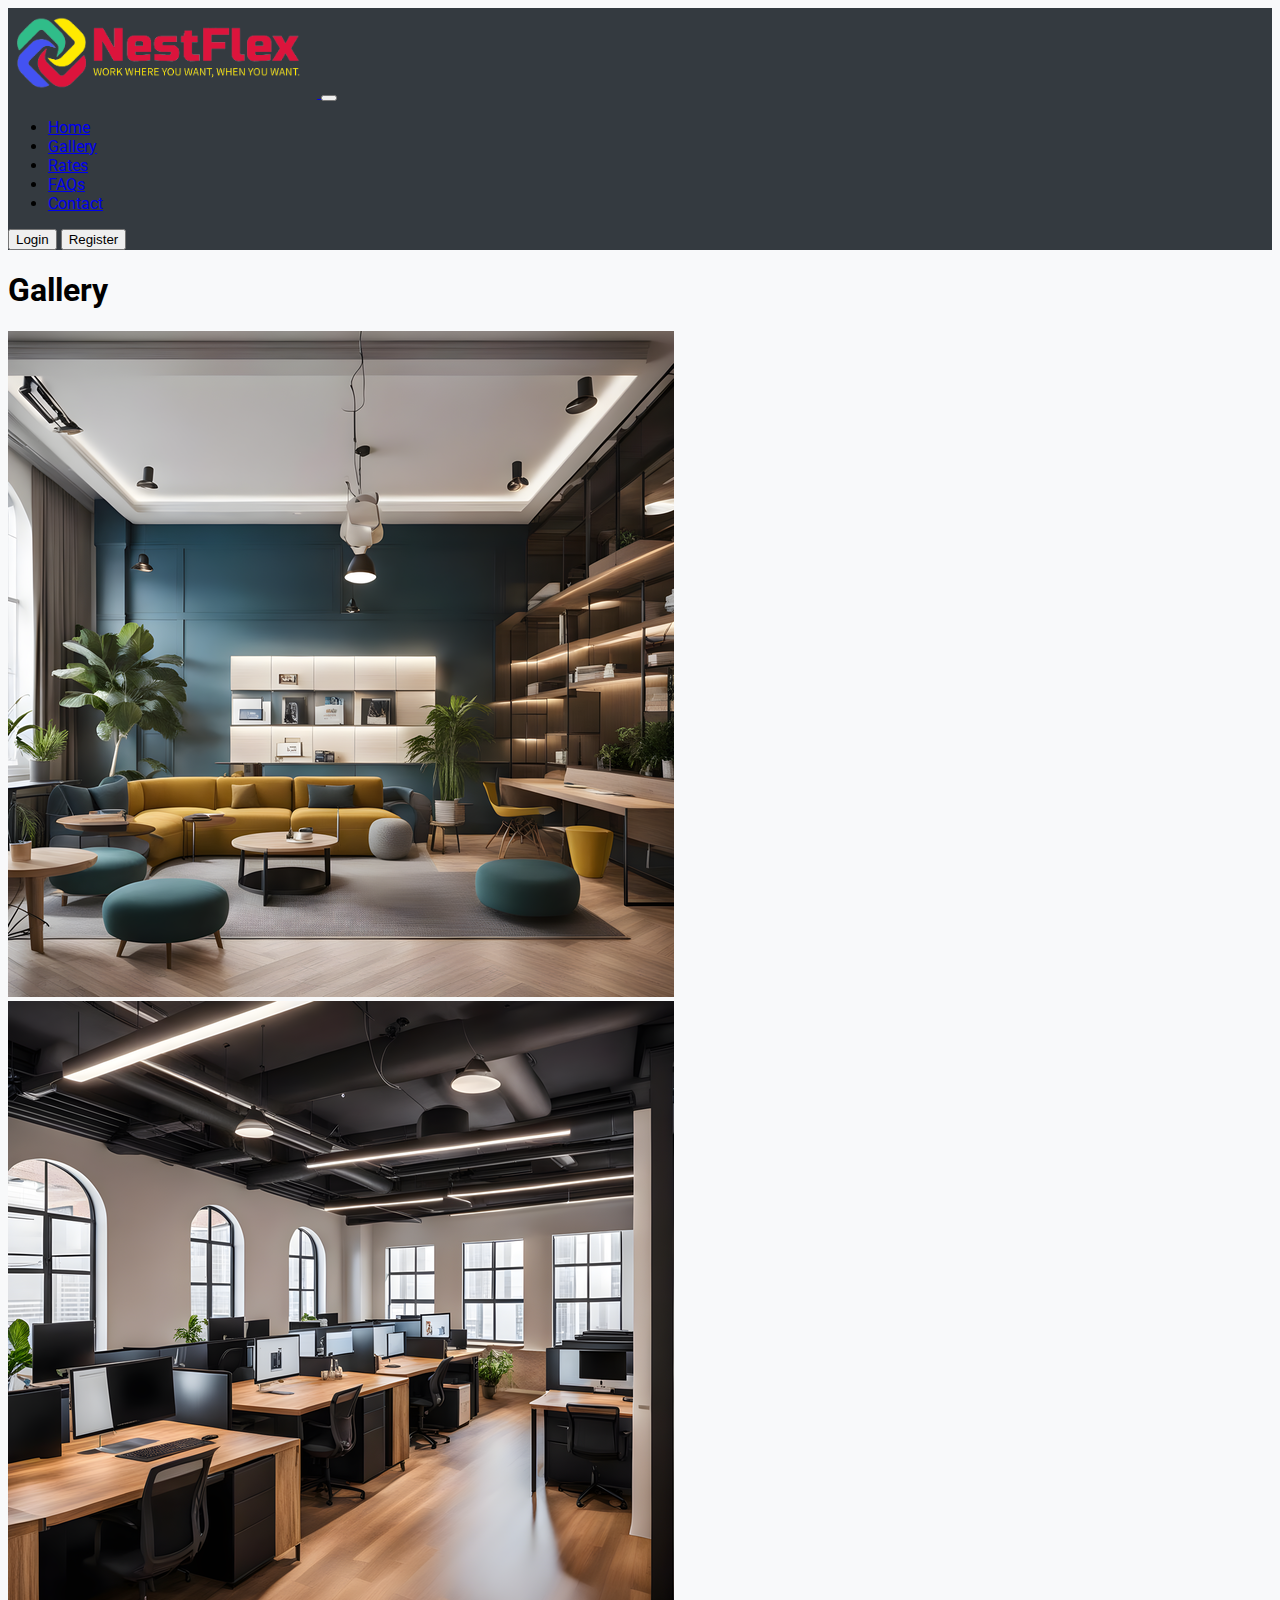
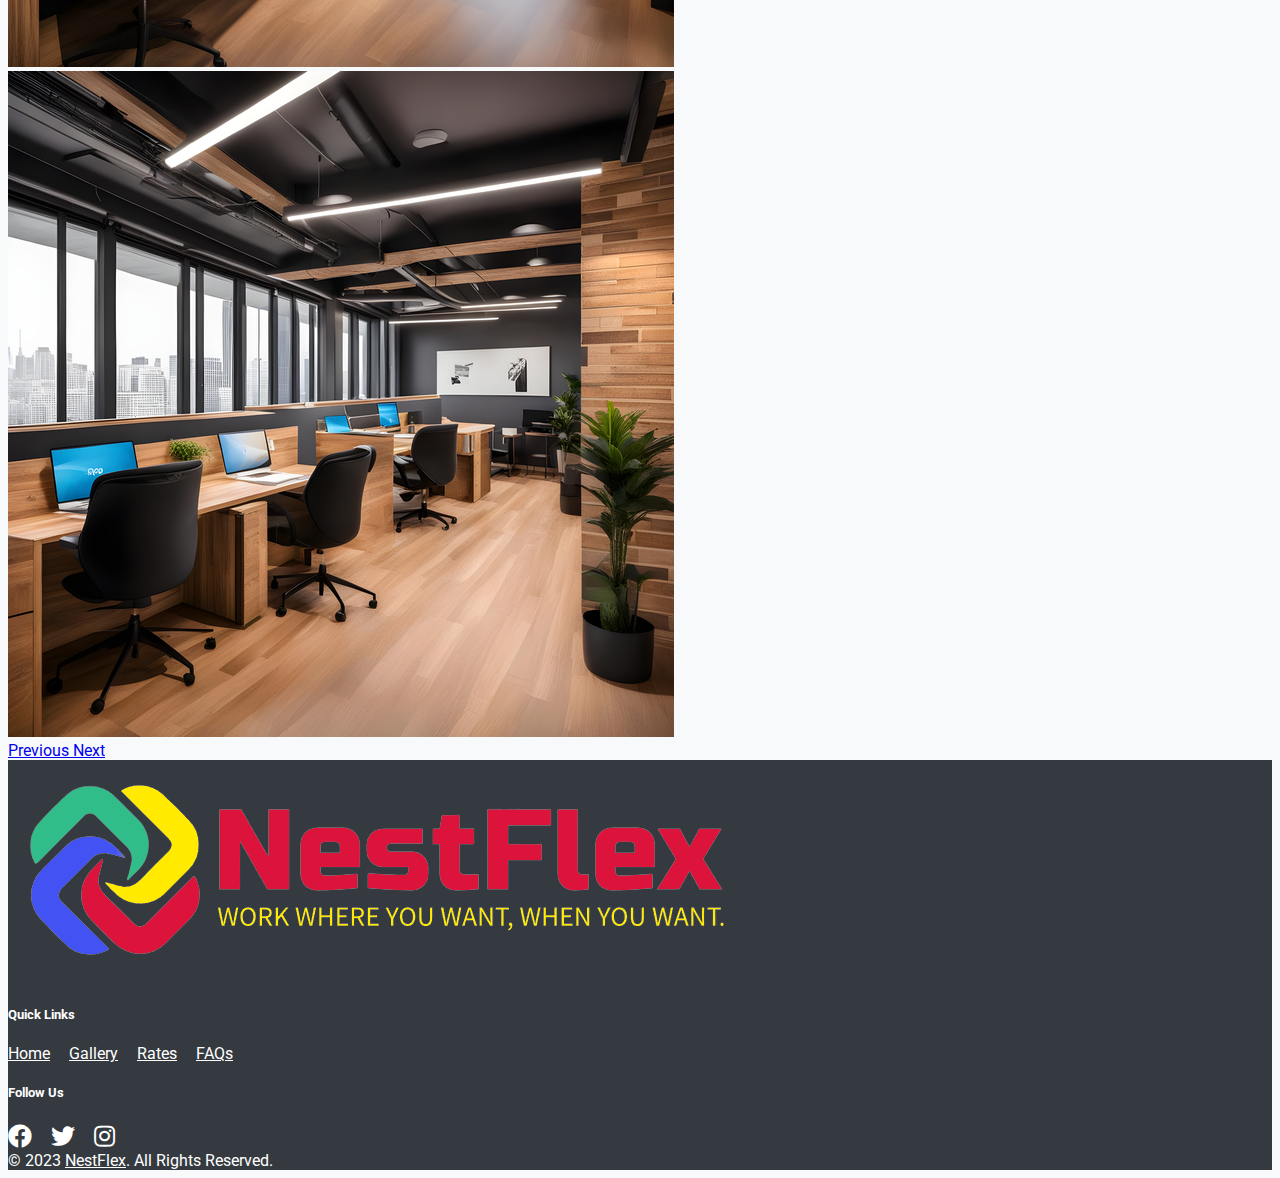
==== gallery.html @ f66f71f1 "save" ====
<!DOCTYPE html>
<html lang="en">
<head>
    <meta charset="UTF-8">
    <meta name="viewport" content="width=device-width, initial-scale=1.0">
    <title>NestFlex - MP1</title>

    <link rel="preconnect" href="https://fonts.googleapis.com">
    <link rel="preconnect" href="https://fonts.gstatic.com" crossorigin>
    <link href="https://fonts.googleapis.com/css2?family=Roboto&display=swap" rel="stylesheet">

    <link href="https://cdn.jsdelivr.net/npm/bootstrap@5.3.2/dist/css/bootstrap.min.css" rel="stylesheet" integrity="sha384-T3c6CoIi6uLrA9TneNEoa7RxnatzjcDSCmG1MXxSR1GAsXEV/Dwwykc2MPK8M2HN" crossorigin="anonymous">
    
    <link rel="stylesheet" href="https://cdnjs.cloudflare.com/ajax/libs/font-awesome/5.15.3/css/all.min.css" integrity="sha512-..." crossorigin="anonymous">
    
    <link rel="stylesheet" href="style2.css">
    
</head>
<body>

<!-- header -->
<nav class="navbar navbar-expand-md navbar-dark">
    <div class="container">
        <a class="navbar-brand" href="#">
            <img src="logo_nobg.png" alt="Logo">
        </a>
        <button class="navbar-toggler" type="button" data-bs-toggle="collapse" data-bs-target="#navbarNav" aria-controls="navbarNav" aria-expanded="false" aria-label="Toggle navigation">
            <span class="navbar-toggler-icon"></span>
        </button>
        <div class="collapse navbar-collapse" id="navbarNav">
            <ul class="navbar-nav mx-auto">
                <li class="nav-item">
                    <a class="nav-link" href="index.html">Home</a>
                </li>
                <li class="nav-item">
                    <a class="nav-link" href="gallery.html">Gallery</a>
                </li>
                <li class="nav-item">
                    <a class="nav-link" href="index2.html">Rates</a>
                </li>
                <li class="nav-item">
                    <a class="nav-link" href="index3.html">FAQs</a>
                </li>
                <li class="nav-item">
                    <a class="nav-link" href="index.html #contact">Contact</a>
                </li>
            </ul>
            <div class="ml-md-3">
                <button type="button" class="btn btn-outline-primary me-2">Login</button>
                <a href="index4.html"><button type="button" class="btn btn-primary">Register</button></a>
            </div>
        </div>
    </div>
</nav>

<!-- Image Gallery -->
<div class="container mt-5 mb-4">
    <h1 class="text-center mb-4">Gallery</h1>
    <div id="imageCarousel" class="carousel slide" data-bs-ride="carousel">
        <div class="carousel-inner">
            <div class="carousel-item active">
                <img src="slide_1.png" class="d-block w-100" alt="Image 1">
            </div>
            <div class="carousel-item">
                <img src="slide_2.png" class="d-block w-100" alt="Image 2">
            </div>
            <div class="carousel-item">
                <img src="slide_3.png" class="d-block w-100" alt="Image 3">
            </div>
            
        </div>
        <a class="carousel-control-prev" href="#imageCarousel" role="button" data-bs-slide="prev">
            <span class="carousel-control-prev-icon" aria-hidden="true"></span>
            <span class="visually-hidden">Previous</span>
        </a>
        <a class="carousel-control-next" href="#imageCarousel" role="button" data-bs-slide="next">
            <span class="carousel-control-next-icon" aria-hidden="true"></span>
            <span class="visually-hidden">Next</span>
        </a>
    </div>
</div>


<!-- Footer -->
<footer class="footer py-3">
    <div class="container">
        <div class="row align-items-center justify-content-between">
            <!-- Brand/Logo -->
            <div class="col-md-3">
                <img src="logo_nobg.png" alt="NestFlex Logo" class="img-fluid">
            </div>
            <!-- Quick Links -->
            <div class="col-md-3 text-center">
                <h5 class="mb-0">Quick Links</h5>
                <ul class="list-unstyled horizontal-list">
                    <li><a href="#">Home</a></li>
                    <li><a href="gallery.html">Gallery</a></li>
                    <li><a href="index2.html">Rates</a></li>
                    <li><a href="index3.html">FAQs</a></li>
                </ul>
            </div>
            <!-- Social Media Icons -->
            <div class="col-md-3 text-center">
                <h5 class="mb-0">Follow Us</h5>
                <div class="social-icons">
                    <a href="#" class="me-3"><i class="fab fa-facebook"></i></a>
                    <a href="#" class="me-3"><i class="fab fa-twitter"></i></a>
                    <a href="#"><i class="fab fa-instagram"></i></a>
                </div>
            </div>
        </div>
    </div>
    <div class="text-center p-3">
        &copy; 2023 <a href="#" class="text-white">NestFlex</a>. All Rights Reserved.
    </div>
</footer>


<!-- Bootstrap JavaScript -->
<script src="https://cdn.jsdelivr.net/npm/bootstrap@5.3.2/dist/js/bootstrap.bundle.min.js"></script>

</body>
</html>
---- style2.css ----
body {
    font-family: 'Roboto', sans-serif;
    background-color: #f8f9fa;
}

.navbar {
    background-color: #343a40;
}

.navbar-brand img {
    height: 90px;
    width: auto;
}


.footer {
    background-color: #343a40;
    color: #fff;
}

.footer a {
    color: #fff;
}

.social-icons a {
    color: #fff;
    font-size: 24px;
    margin-right: 15px;
}

.horizontal-list {
    list-style: none;
    padding: 0;
}

.horizontal-list li {
    display: inline;
    margin-right: 15px;
}
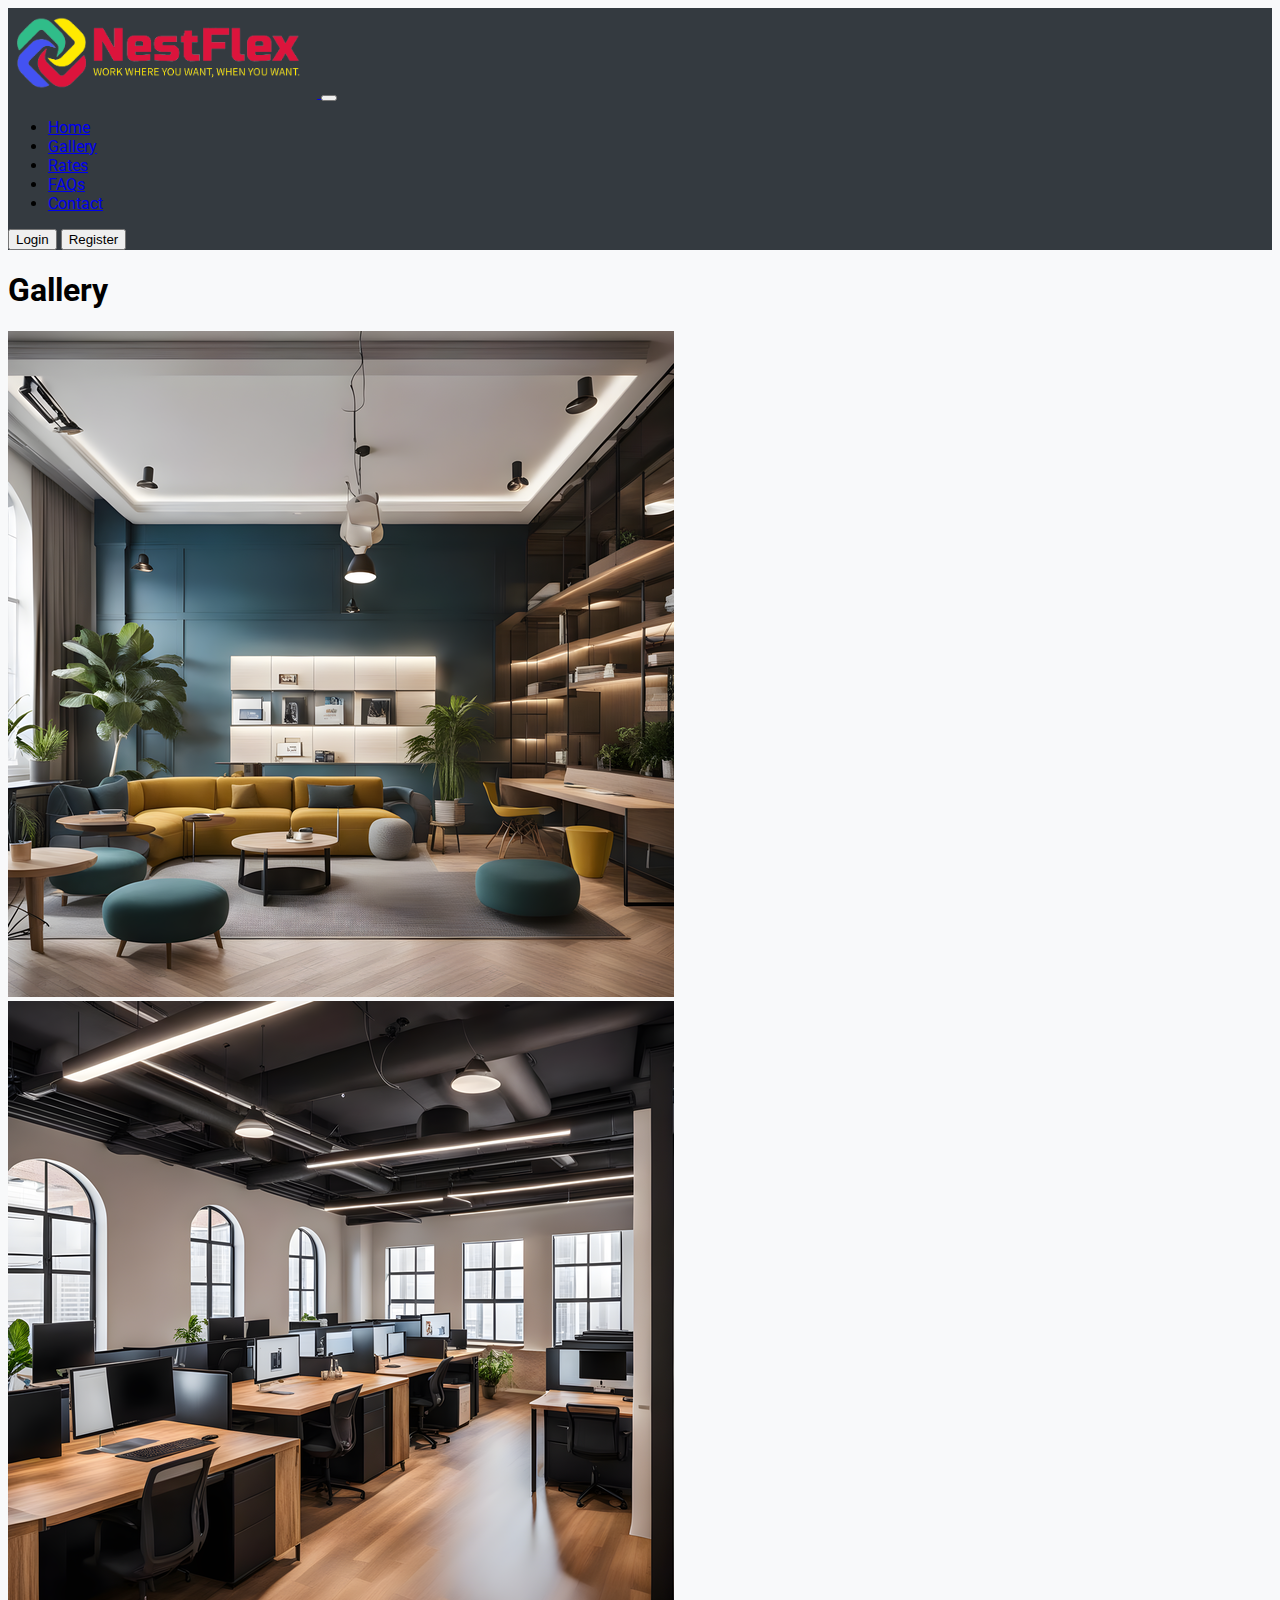
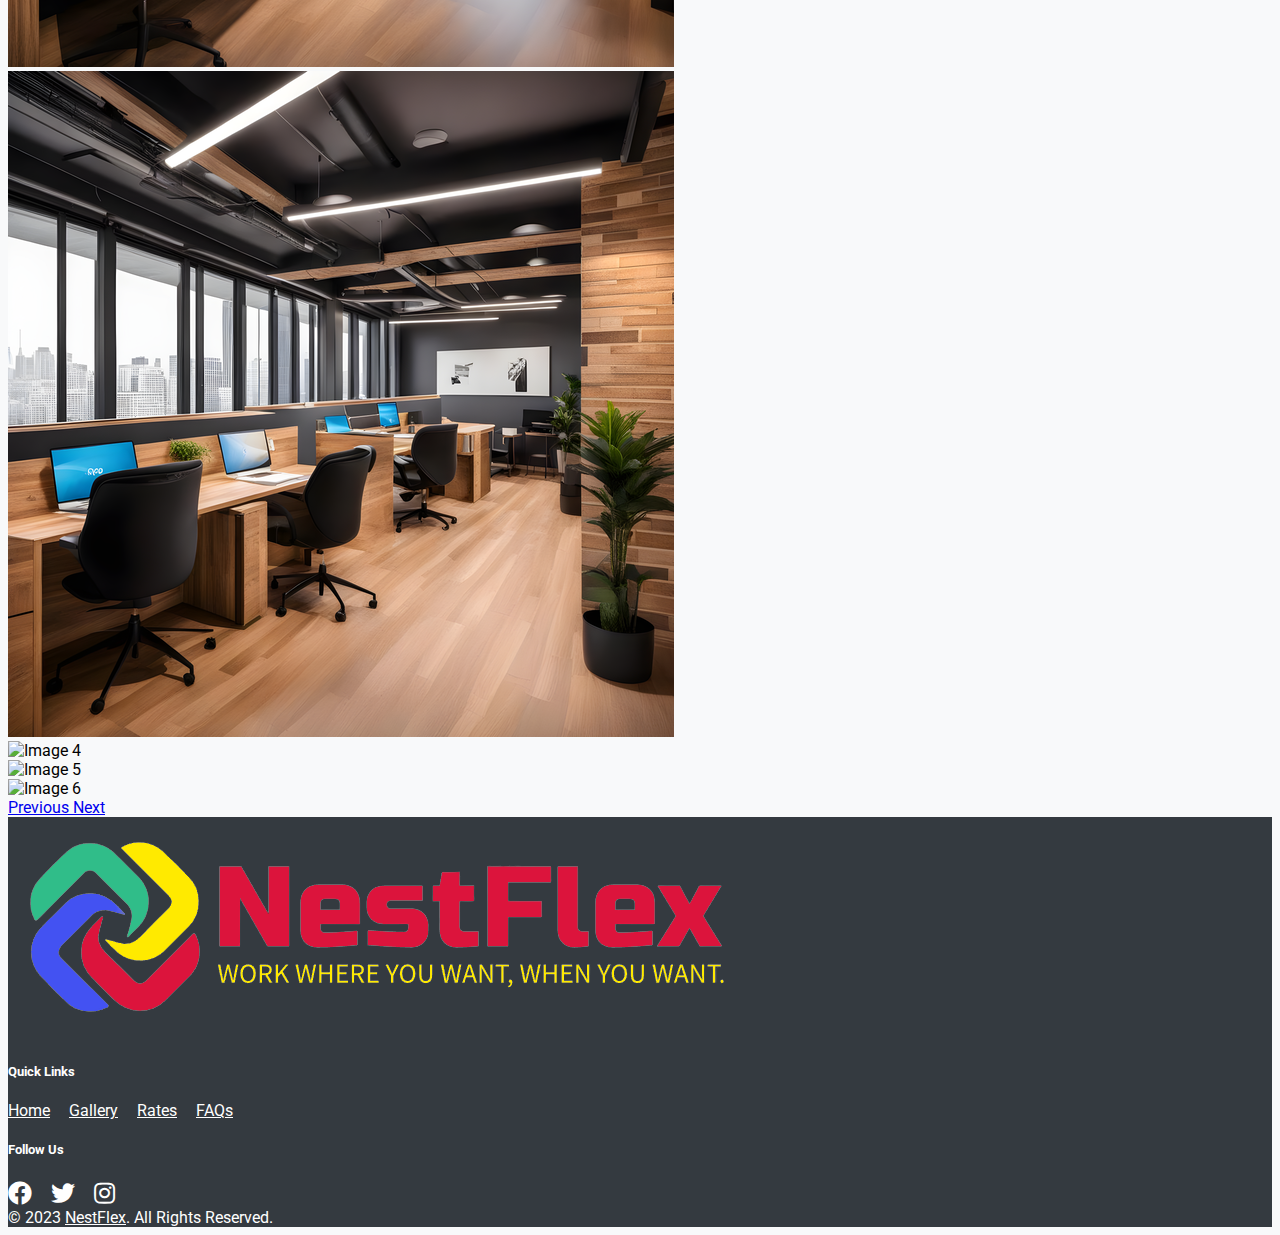
==== commit eb377d5c: "save" ====
--- a/gallery.html
+++ b/gallery.html
@@ -67,6 +67,15 @@
             <div class="carousel-item">
                 <img src="slide_3.png" class="d-block w-100" alt="Image 3">
             </div>
+            <div class="carousel-item">
+                <img src="slide_4.png" class="d-block w-100" alt="Image 4">
+            </div>
+            <div class="carousel-item">
+                <img src="slide_5.png" class="d-block w-100" alt="Image 5">
+            </div>
+            <div class="carousel-item">
+                <img src="slide_6.png" class="d-block w-100" alt="Image 6">
+            </div>
             
         </div>
         <a class="carousel-control-prev" href="#imageCarousel" role="button" data-bs-slide="prev">
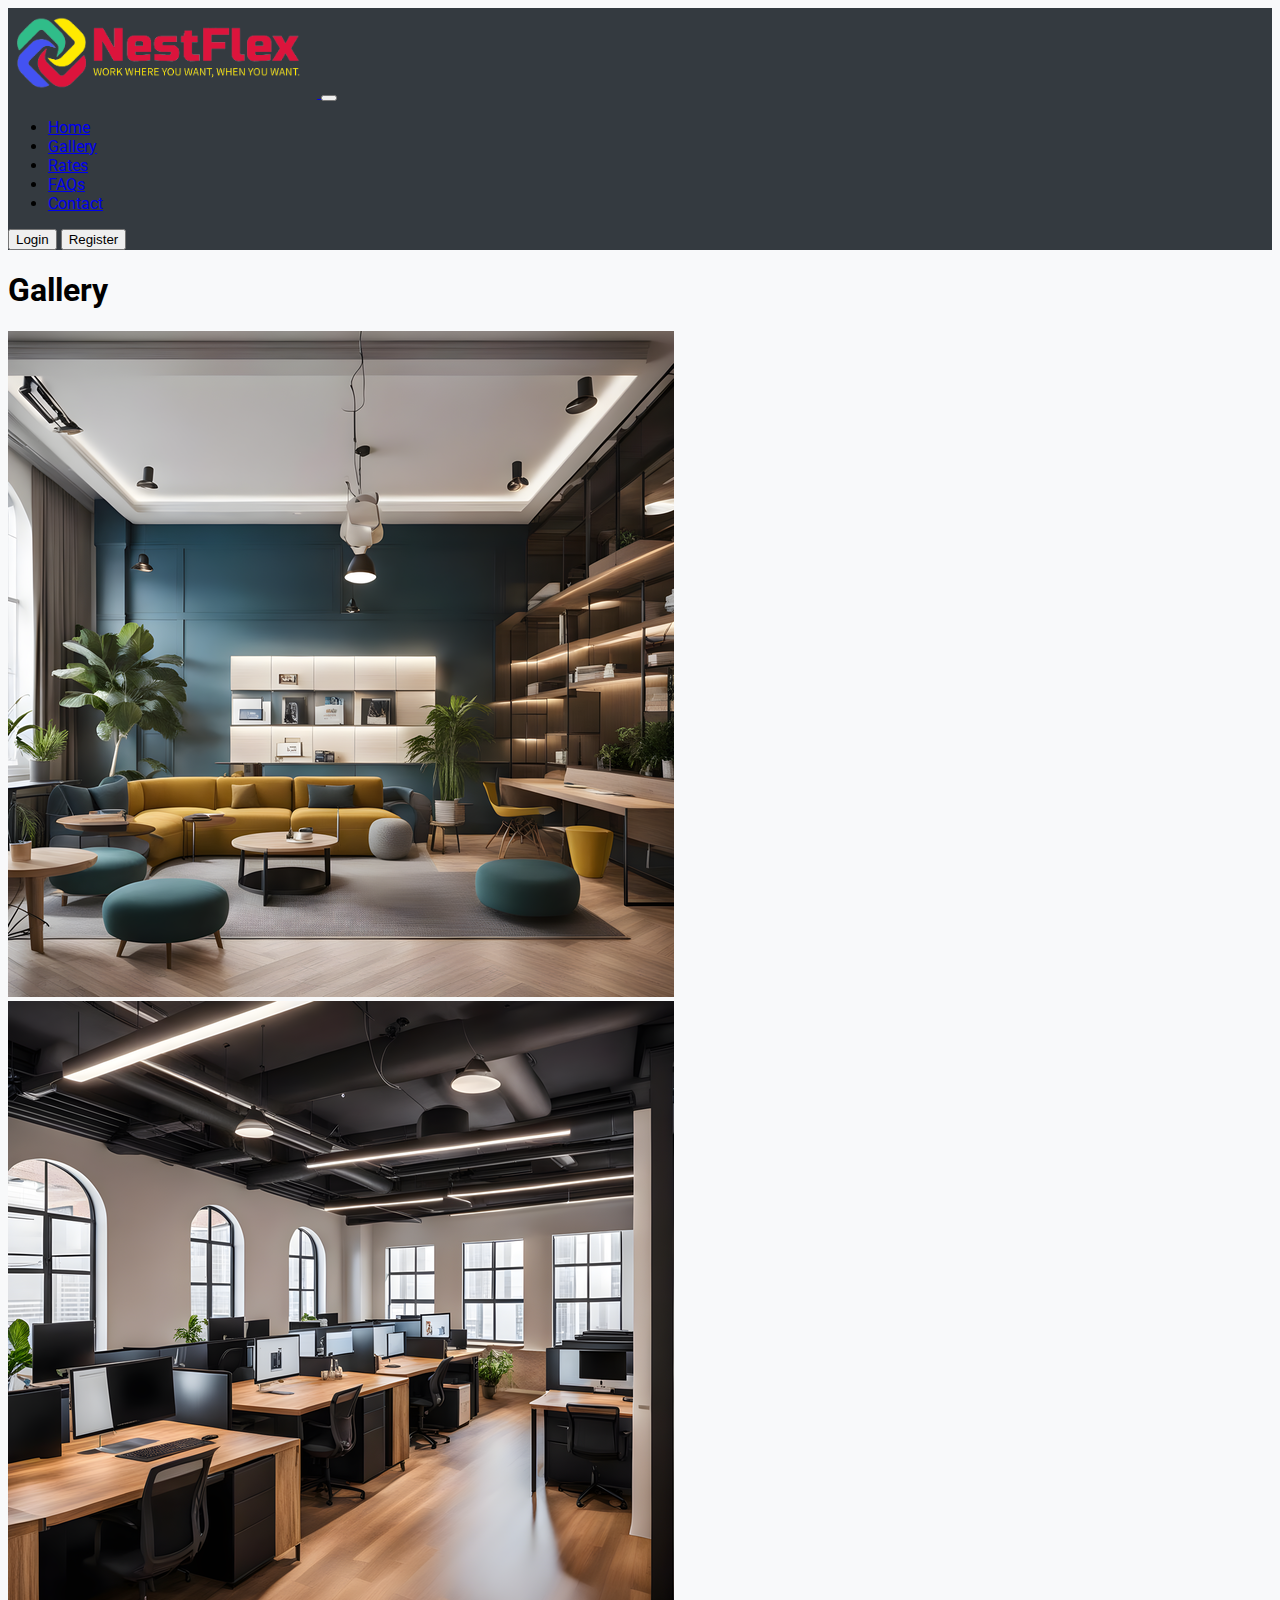
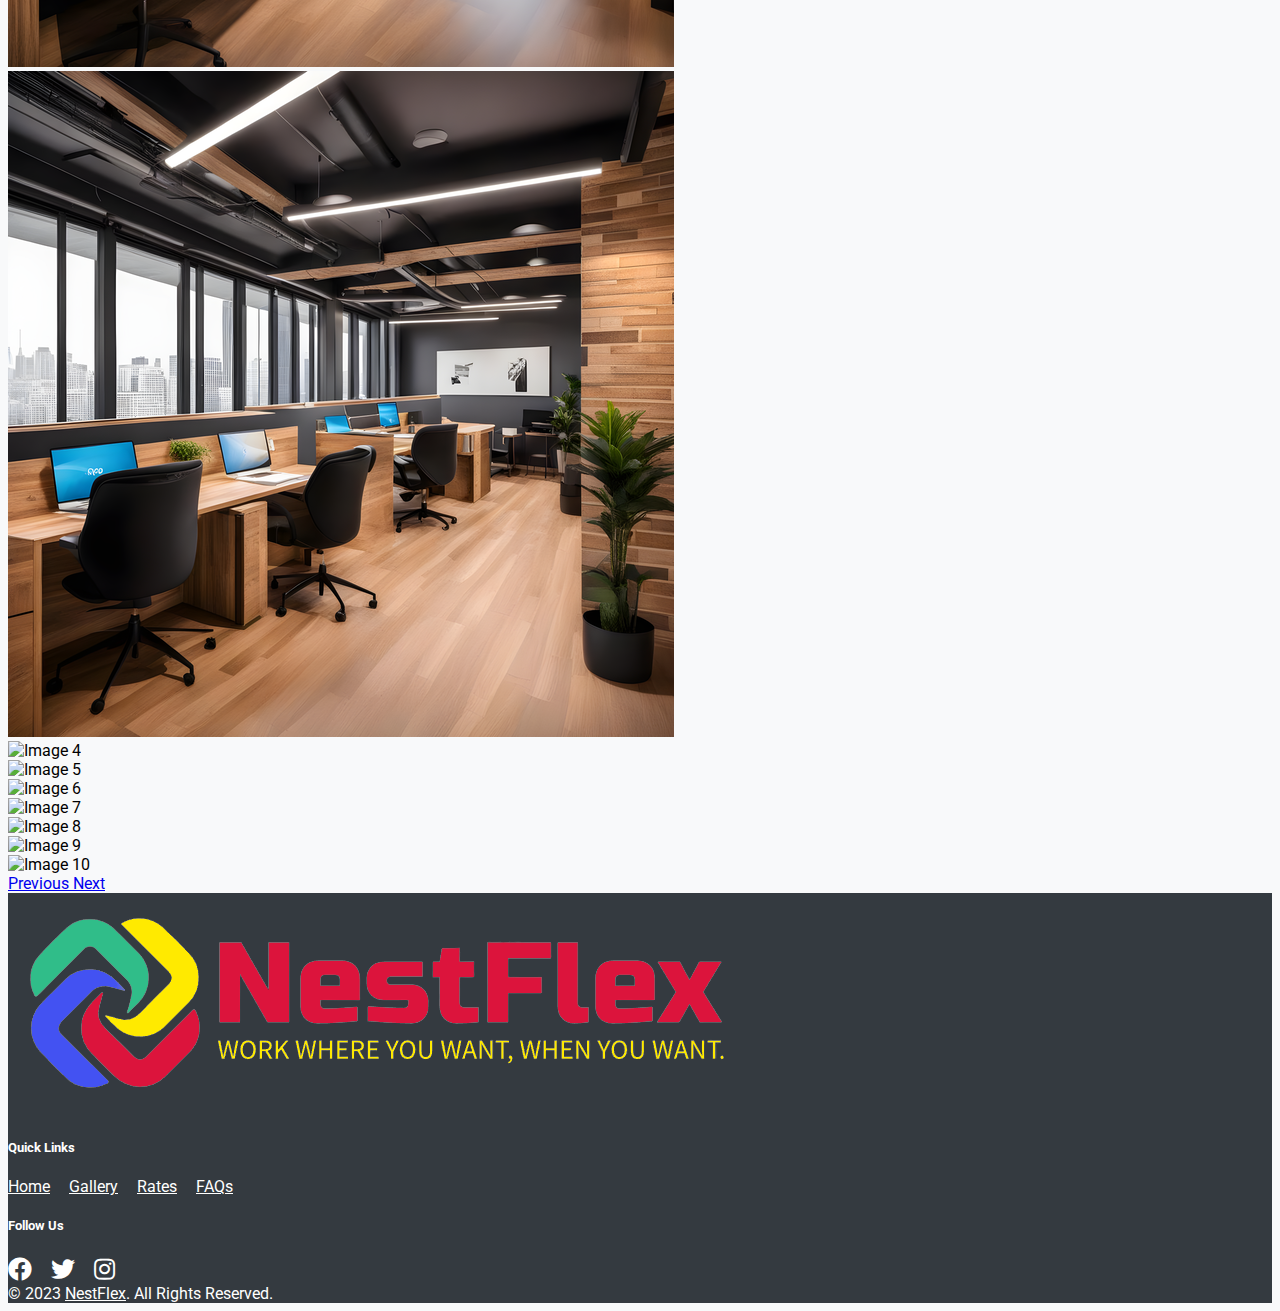
==== commit d6f4343e: "save" ====
--- a/gallery.html
+++ b/gallery.html
@@ -76,6 +76,18 @@
             <div class="carousel-item">
                 <img src="slide_6.png" class="d-block w-100" alt="Image 6">
             </div>
+            <div class="carousel-item">
+                <img src="slide_7.jpg" class="d-block w-100" alt="Image 7">
+            </div>
+            <div class="carousel-item">
+                <img src="slide_8.jpg" class="d-block w-100" alt="Image 8">
+            </div>
+            <div class="carousel-item">
+                <img src="slide_9.jpg" class="d-block w-100" alt="Image 9">
+            </div>
+            <div class="carousel-item">
+                <img src="silde_10.jpg" class="d-block w-100" alt="Image 10">
+            </div>
             
         </div>
         <a class="carousel-control-prev" href="#imageCarousel" role="button" data-bs-slide="prev">
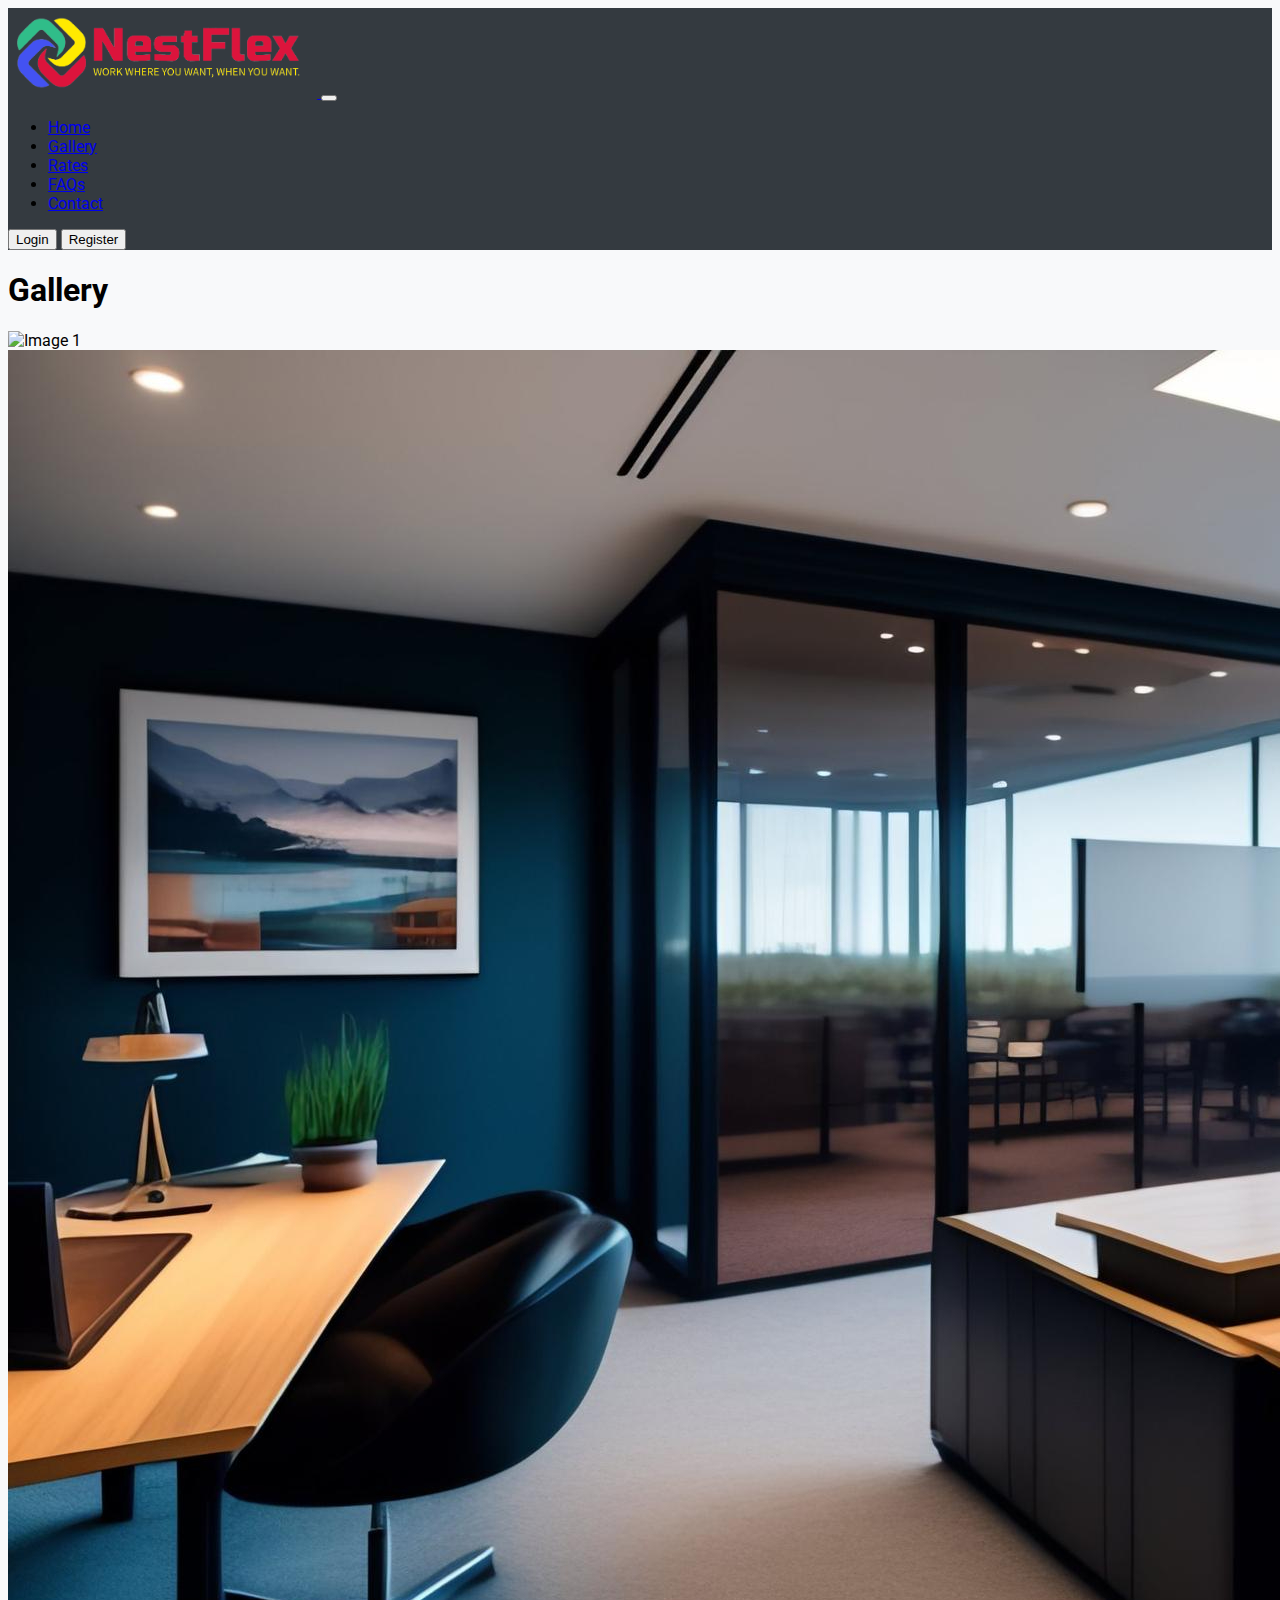
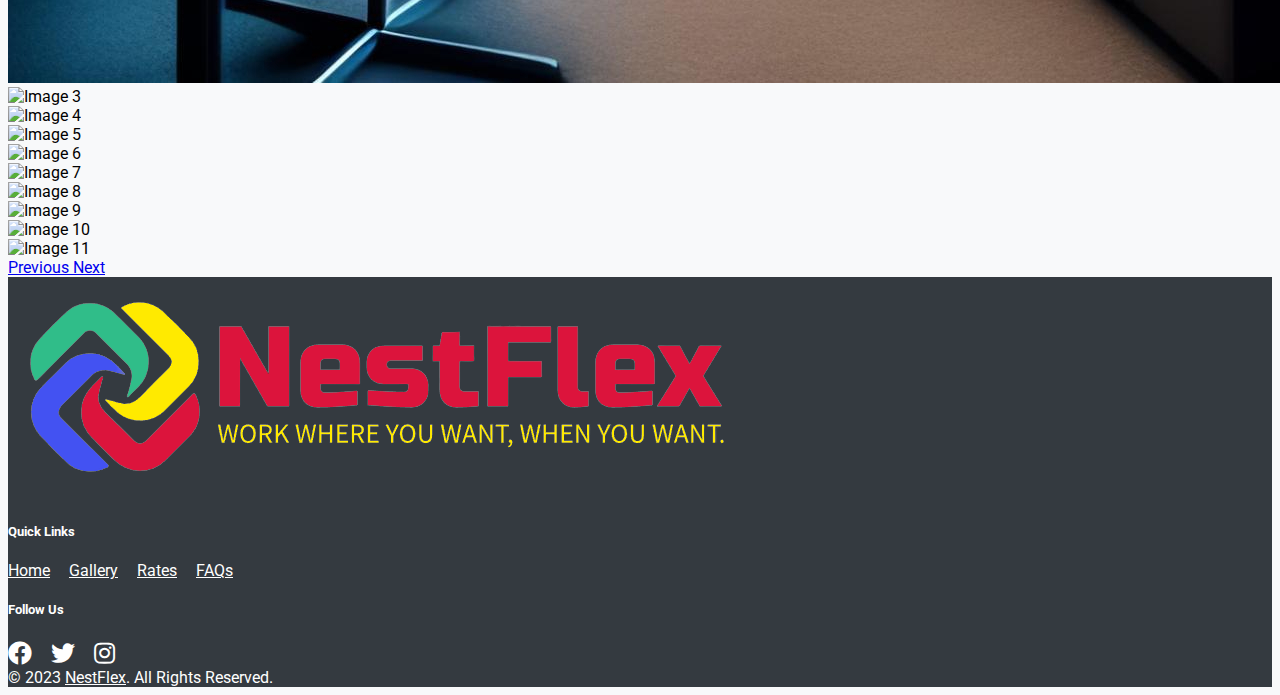
==== commit 447c9610: "save" ====
--- a/gallery.html
+++ b/gallery.html
@@ -59,13 +59,13 @@
     <div id="imageCarousel" class="carousel slide" data-bs-ride="carousel">
         <div class="carousel-inner">
             <div class="carousel-item active">
-                <img src="slide_1.png" class="d-block w-100" alt="Image 1">
+                <img src="slide_1.jpg" class="d-block w-100" alt="Image 1">
             </div>
             <div class="carousel-item">
-                <img src="slide_2.png" class="d-block w-100" alt="Image 2">
+                <img src="slide_2.jpg" class="d-block w-100" alt="Image 2">
             </div>
             <div class="carousel-item">
-                <img src="slide_3.png" class="d-block w-100" alt="Image 3">
+                <img src="slide_3.jpg" class="d-block w-100" alt="Image 3">
             </div>
             <div class="carousel-item">
                 <img src="slide_4.png" class="d-block w-100" alt="Image 4">
@@ -88,7 +88,9 @@
             <div class="carousel-item">
                 <img src="silde_10.jpg" class="d-block w-100" alt="Image 10">
             </div>
-            
+            <div class="carousel-item">
+                <img src="silde_11.jpg" class="d-block w-100" alt="Image 11">
+            </div>
         </div>
         <a class="carousel-control-prev" href="#imageCarousel" role="button" data-bs-slide="prev">
             <span class="carousel-control-prev-icon" aria-hidden="true"></span>
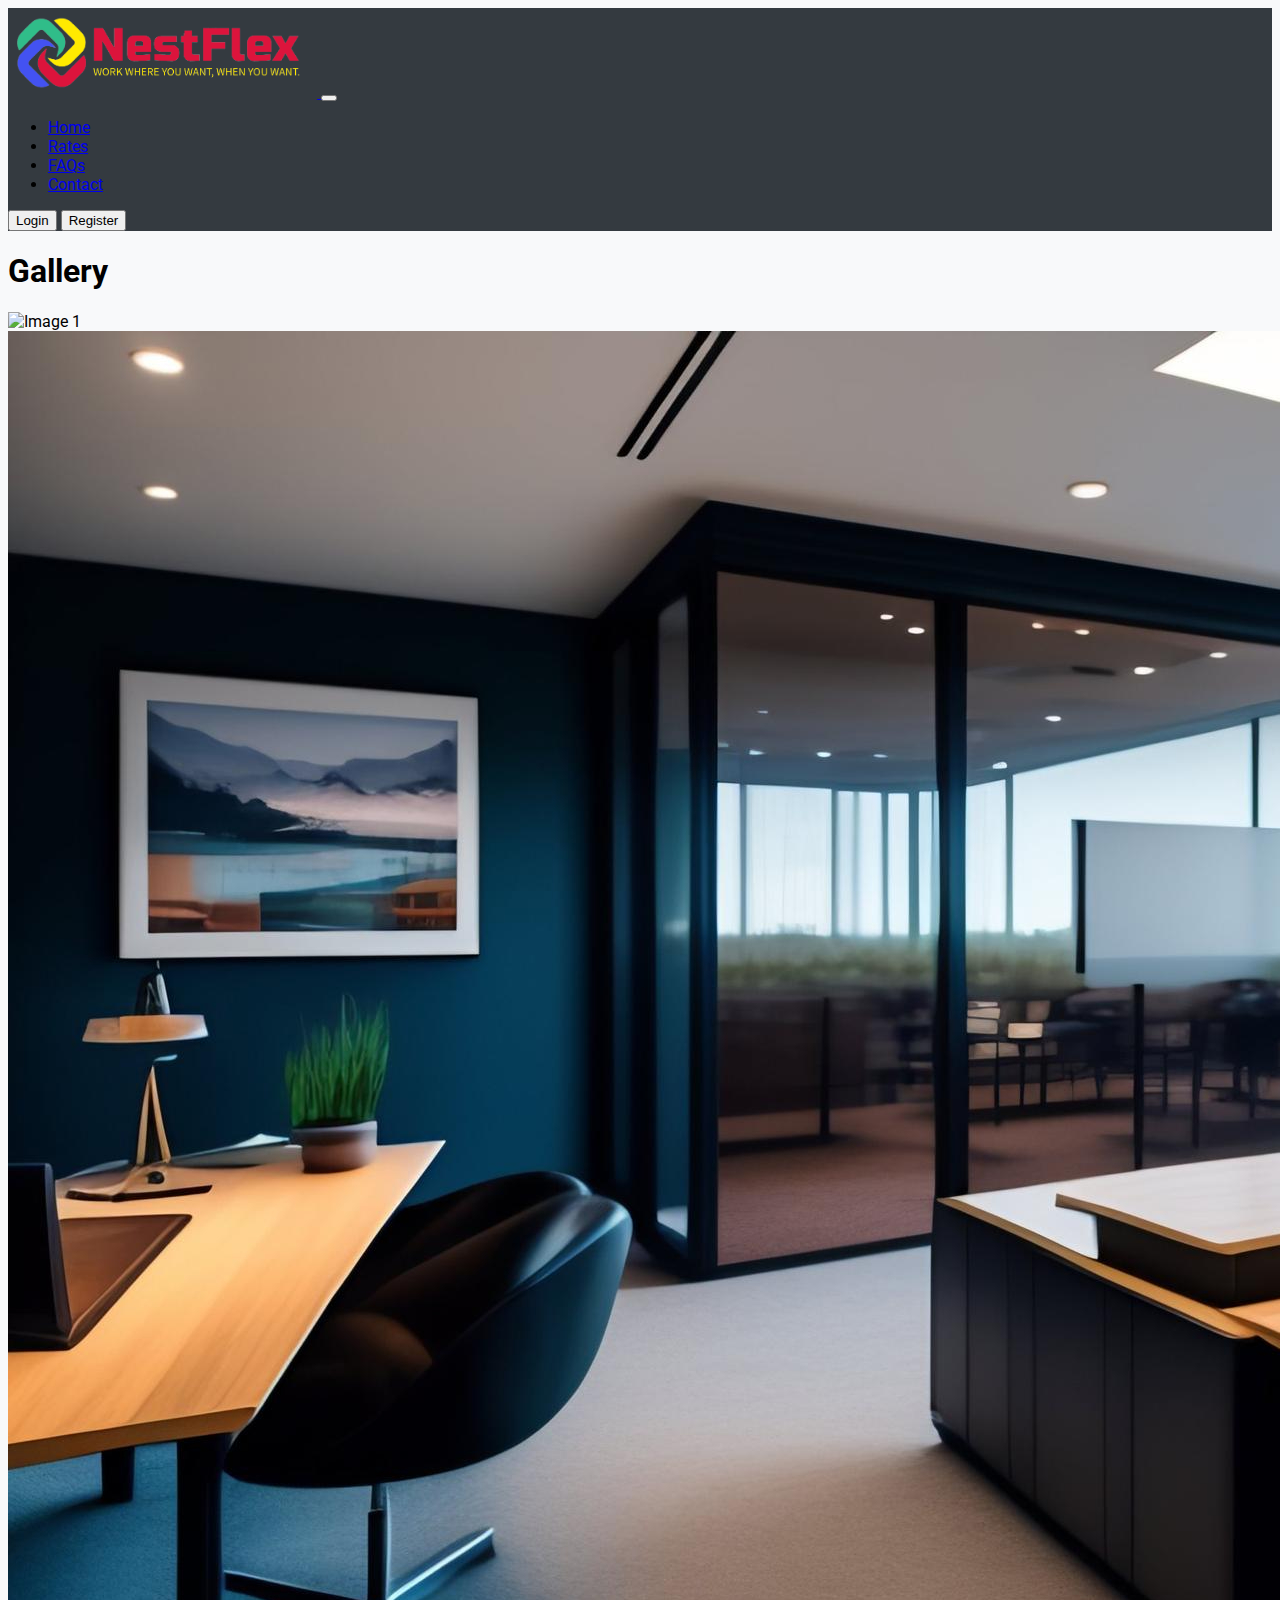
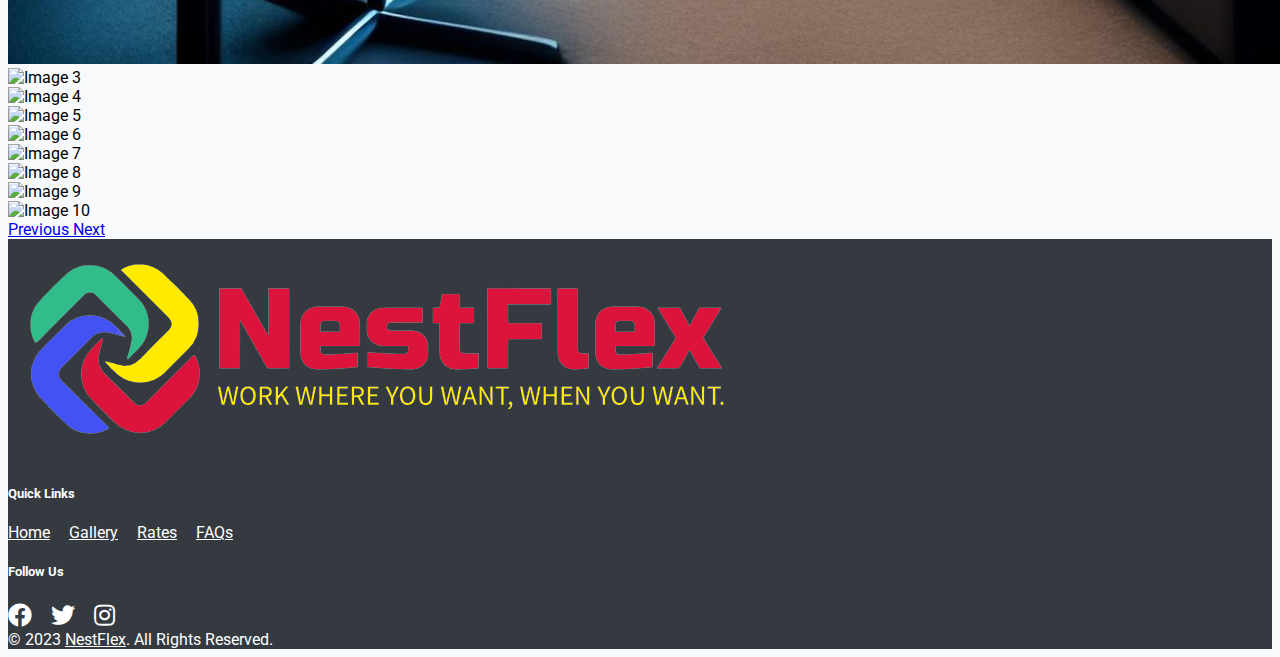
==== commit 3b46e1a9: "save" ====
--- a/gallery.html
+++ b/gallery.html
@@ -13,7 +13,7 @@
     
     <link rel="stylesheet" href="https://cdnjs.cloudflare.com/ajax/libs/font-awesome/5.15.3/css/all.min.css" integrity="sha512-..." crossorigin="anonymous">
     
-    <link rel="stylesheet" href="style2.css">
+    <link rel="stylesheet" href="style.css">
     
 </head>
 <body>
@@ -21,7 +21,7 @@
 <!-- header -->
 <nav class="navbar navbar-expand-md navbar-dark">
     <div class="container">
-        <a class="navbar-brand" href="#">
+        <a class="navbar-brand" href="index.html">
             <img src="logo_nobg.png" alt="Logo">
         </a>
         <button class="navbar-toggler" type="button" data-bs-toggle="collapse" data-bs-target="#navbarNav" aria-controls="navbarNav" aria-expanded="false" aria-label="Toggle navigation">
@@ -31,9 +31,6 @@
             <ul class="navbar-nav mx-auto">
                 <li class="nav-item">
                     <a class="nav-link" href="index.html">Home</a>
-                </li>
-                <li class="nav-item">
-                    <a class="nav-link" href="gallery.html">Gallery</a>
                 </li>
                 <li class="nav-item">
                     <a class="nav-link" href="index2.html">Rates</a>
@@ -87,9 +84,6 @@
             </div>
             <div class="carousel-item">
                 <img src="silde_10.jpg" class="d-block w-100" alt="Image 10">
-            </div>
-            <div class="carousel-item">
-                <img src="silde_11.jpg" class="d-block w-100" alt="Image 11">
             </div>
         </div>
         <a class="carousel-control-prev" href="#imageCarousel" role="button" data-bs-slide="prev">
--- a/style.css
+++ b/style.css
@@ -0,0 +1,119 @@
+body {
+    font-family: 'Roboto', sans-serif;
+    background-color: #f8f9fa;
+}
+
+/* Header */
+.navbar {
+    background-color: #343a40;
+}
+
+.navbar-brand img {
+    height: 90px;
+    width: auto;
+}
+
+.hero-container {
+    background-image: url('home_bg.jpg');
+    background-size: cover;
+    background-position: center;
+    color: #fff;
+    text-align: center;
+    padding: 100px 0;
+}
+
+.text-container {
+    background-color: rgba(0, 0, 0, 0.7);
+    padding: 20px;
+    border-radius: 10px;
+}
+
+.hero-container h1 {
+    font-size: 3rem;
+    font-weight: bold;
+    margin-bottom: 20px;
+}
+
+.hero-container p {
+    font-size: 1.5rem;
+    margin-bottom: 40px;
+}
+
+.btn-hero {
+    background-color: #007BFF;
+    color: #fff;
+    padding: 10px 20px;
+    font-size: 1.2rem;
+    border: none;
+    border-radius: 25px;
+    transition: background-color 0.3s ease;
+}
+
+.btn-hero:hover {
+    background-color: #0056b3;
+}
+
+/* About Section */
+.about {
+    padding: 60px 0;
+}
+
+.about h1, .about h3{
+    font-weight: 900;
+}
+
+.about p {
+    font-size: 1.2rem;
+}
+
+/* Contact Us Section */
+.contact {
+    padding: 60px 0;
+}
+
+.contact h1, .contact h2 {
+    color: #000;
+    font-weight: 900;
+}
+
+/* Contact Form Styles */
+.contact-form form {
+    background-color: #fff;
+    padding: 20px;
+    border-radius: 10px;
+}
+
+.contact-section {
+    background-image: url('contact-bg.jpg');
+    background-size: cover;
+    background-position: center;
+    position: relative;
+}
+
+
+/* Footer */
+.footer {
+    background-color: #343a40;
+    color: #fff;
+}
+
+.footer a {
+    color: #fff;
+}
+
+.social-icons a {
+    color: #fff;
+    font-size: 24px;
+    margin-right: 15px;
+}
+
+.horizontal-list {
+    list-style: none;
+    padding: 0;
+}
+
+.horizontal-list li {
+    display: inline;
+    margin-right: 15px;
+}
+
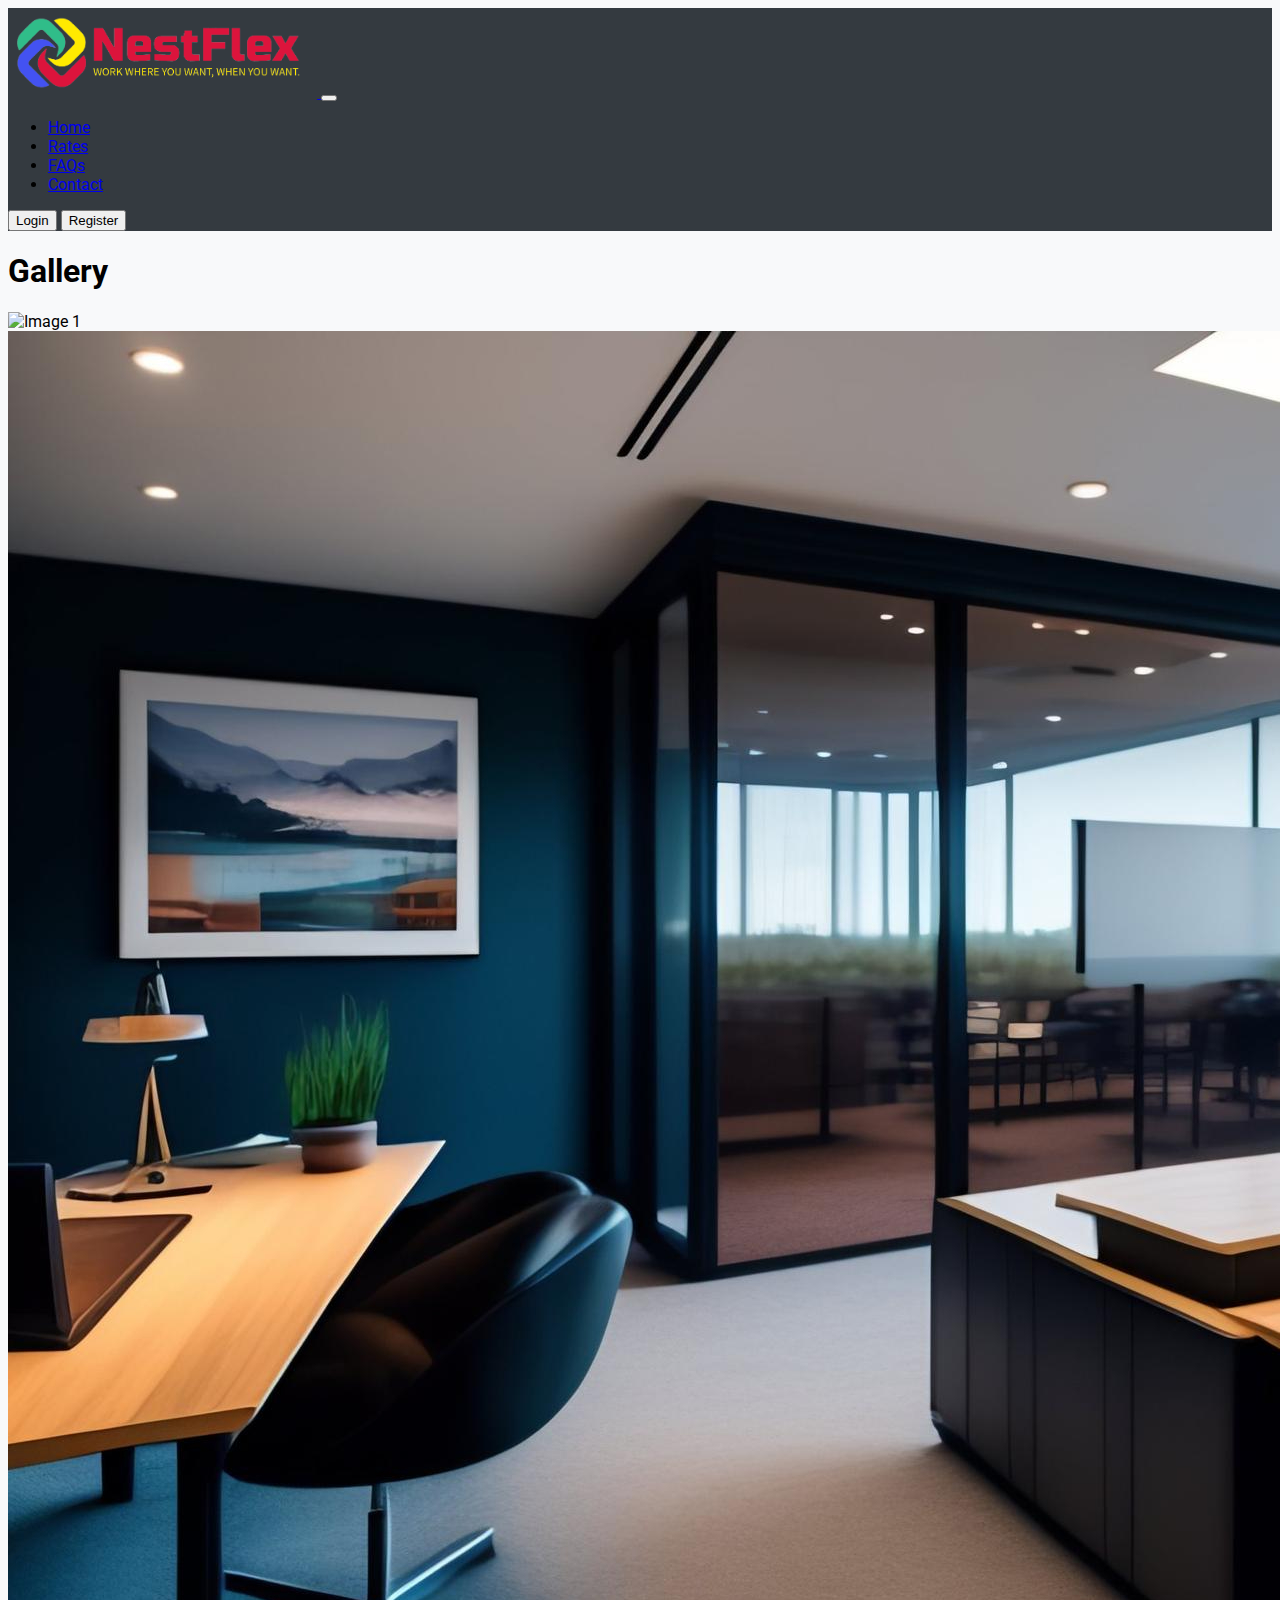
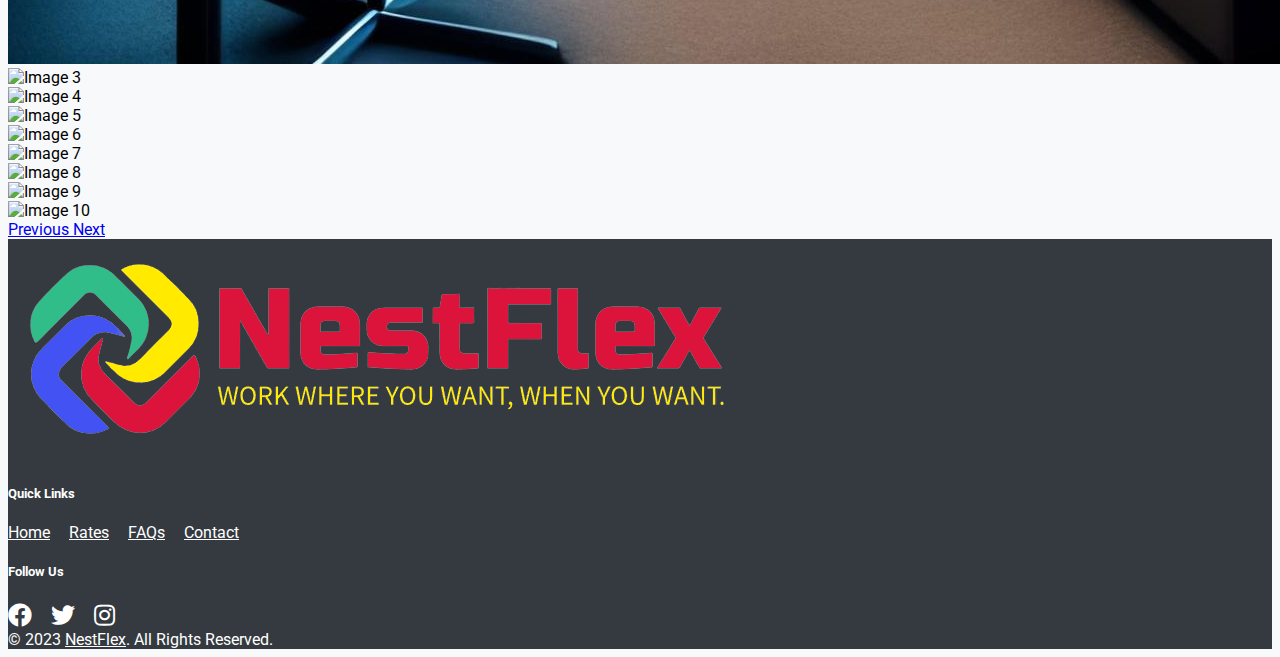
==== commit b4b98b95: "save" ====
--- a/gallery.html
+++ b/gallery.html
@@ -111,9 +111,9 @@
                 <h5 class="mb-0">Quick Links</h5>
                 <ul class="list-unstyled horizontal-list">
                     <li><a href="#">Home</a></li>
-                    <li><a href="gallery.html">Gallery</a></li>
                     <li><a href="index2.html">Rates</a></li>
                     <li><a href="index3.html">FAQs</a></li>
+                    <li><a href="index.html #contact">Contact</a></li>
                 </ul>
             </div>
             <!-- Social Media Icons -->
